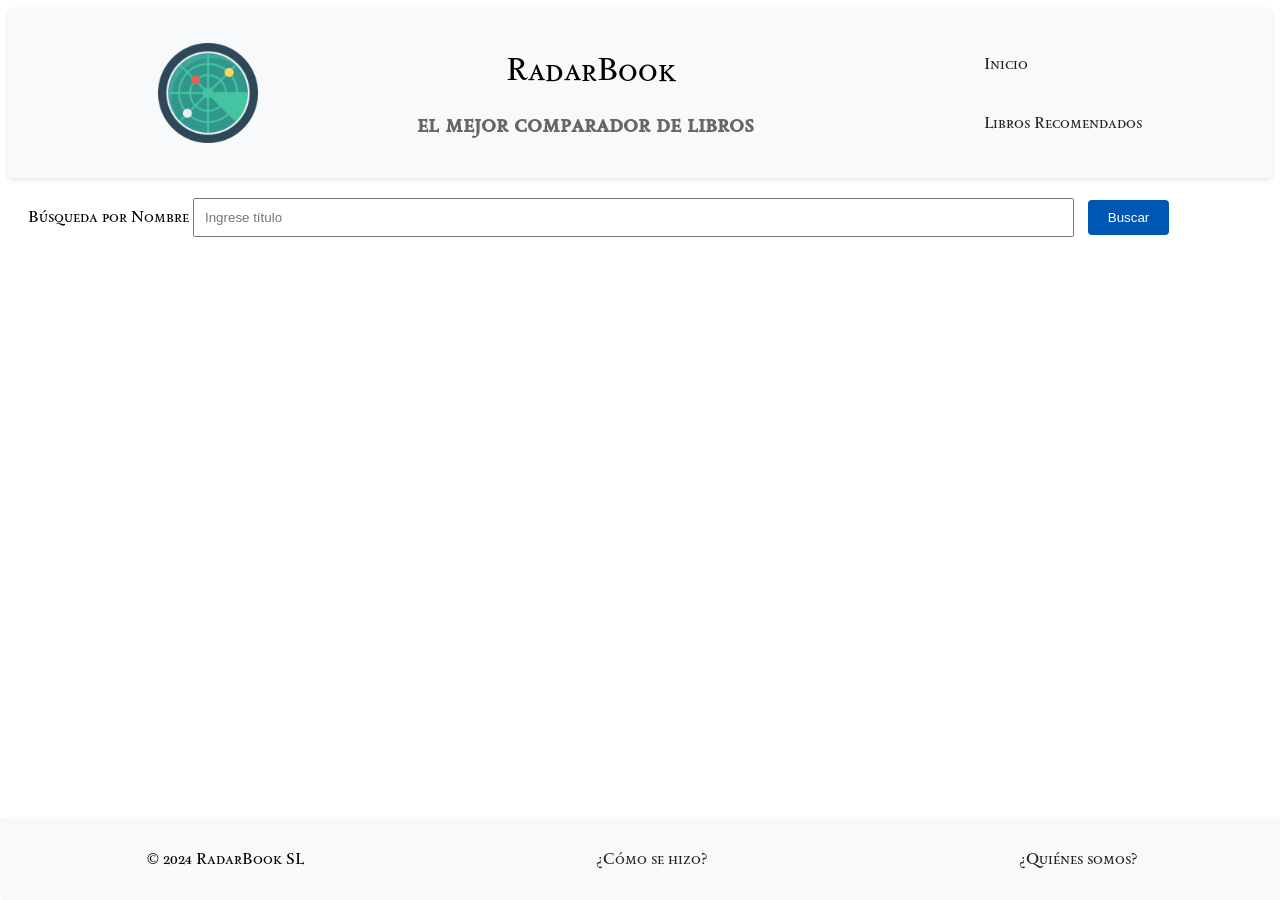
==== src/main/webapp/index.html @ 45410263 "V1" ====
<!-- <%@ page contentType="text/html; charset=UTF-8" language="java" %>
<%@ page import="java.util.ArrayList" %> -->
<!-- %@ page import="radarbook.Libro.*" %>-->


<!DOCTYPE html>
<html lang="es">
<head>
    <meta charset="UTF-8">
    <meta name="viewport" content="width=device-width, initial-scale=1.0">
    <title>RadarBook</title>
    <link rel="stylesheet" href="styles.css">
    <link rel="preconnect" href="https://fonts.googleapis.com">
    <link rel="preconnect" href="https://fonts.gstatic.com">
    <link href="https://fonts.googleapis.com/css2?family=Sedan+SC&display=swap" rel="stylesheet">
</head>
<body>
    <header>
        <img id="logo_principal" src="Imagenes/logoHeader.png"></img>
        <div id="titulo_header">
            <h1 id="titulo">RadarBook</h1>
            <h2 id="subtitulo">el mejor comparador de libros</h2>
        </div>
        <nav id="menu_header">
            <ul>
                <li class="opcion_menu"><a href="index.jsp">Inicio</a></li>
                <li class="opcion_menu"><a href="index.jsp">Libros Recomendados</a></li>
            </ul>
        </nav>
    </header>
    <main>
        <form id="searchForm" action="/ServletForm" method="GET">
        	<label>
        		Búsqueda por Nombre
            	<input type="text" name="searchNameInput" id="searchNameInput" placeholder="Ingrese título" aria-label="Buscar por título">
            </label>
           <!--  <label>
            	Búsqueda por ISBN
            	<input type="text" name="searchISBNInput" id="searchISBNInput" placeholder="Ingrese ISBN" aria-label="Buscar ISBN">
            </label> -->
            <button type="submit" value="enviarInfo">Buscar</button>
        </form>
<!--         <section id="Resultados">
            <h3>Resultados</h3>
            <div id="booksContainer">
                    Aqui van los libros
            </div>
        </section> -->
    </main>
    <footer>
            <p>&copy; 2024 RadarBook SL</p>
            <p><a href="ComoSeHizo.pdf">¿Cómo se hizo?</a></p>
            <p><a href="contacto.html">¿Quiénes somos?</a></p>
    </footer>
    <!-- <script src="js/script.js"></script> -->
</body>
</html>
---- src/main/webapp/styles.css ----
@charset "ISO-8859-1";
.sedan-sc-regular {
    font-family: "Sedan SC", serif;
    font-weight: 400;
    font-style: normal;
  }

#titulo{
    font-family: "Sedan SC", serif, sans-serif;
    font-weight: 400;
    font-style: normal;
    padding-left: 10px;
}

#subtitulo{
    font-family: "Sedan SC", serif, sans-serif;
    color: rgb(102, 102, 102);
}

#titulo_header{
    display:block;
    padding: 10px;
}

body {
    font-family: "Sedan SC", serif, sans-serif;
}

header{
    background-color: #f8f9fa;
    padding: 10px 20px;
    text-align: center;
    display: flex;
    align-items: center;
    justify-content: space-around;
    border-radius: 3px;
    box-shadow: 0 2px 5px rgba(0,0,0,0.1);
}

footer {
    background-color: #f8f9fa;
    padding: 12px;
    text-align: center;
    display: grid;
    grid-template-columns: 1fr 1fr 1fr;
    grid-auto-rows: min-content;
    align-items: center;
    justify-content: space-between;
    border-radius: 3px;
    z-index: 1000;
    position: fixed;
    left: 0;
    bottom: 0;
    width: 100%;
}

footer p {
    margin: 0 50px;
    padding: 20px;
    text-align: center;
}

footer p a {
    text-decoration: none;
    color: rgb(34, 34, 34);
    padding: 10px 20px;
}



main {
    padding: 20px;
    margin-bottom:60px;
}

#menu_header{
    list-style-type: none;
    background: transparent;
    border-radius: 3px;
    text-align: center;
    padding: 0px;
    border: none;
    width: fit-content;
}

#menu_header li{
    padding: 10px 20px;
    transition: background-color 0.3s;
    list-style:none;
    border-radius: 10px;
    text-decoration: none;
    color: rgb(34, 34, 34);
    text-align: start;
}

#menu_header li:hover {
    background-color: #e1e1e1;
}

#menu_header a {
    text-decoration: none;
    display: block; 
    width: 100%;
    height: 100%;
    padding: 10px 20px;
    color: rgb(34, 34, 34);
    text-decoration: none;
}

#searchForm input[type="text"] {
    width: 70%;
    padding: 10px;
    margin-right: 10px;
}

#searchForm button {
    padding: 10px 20px;
    background-color: #0056b3;
    color: white;
    border: none;
    border-radius: 4px;
    cursor: pointer;
}

#searchForm button:hover {
    background-color: #005ee2;
}

#results {
    margin: 20px;
    padding: 20px;
    background-color: #fff;
    border-radius: 8px;
    box-shadow: 0 2px 4px rgba(0, 0, 0, 0.1);
}

#booksContainer {
    display: grid;
    grid-template-columns: repeat(auto-fill, minmax(200px, 1fr));
    gap: 16px;
    padding-top: 20px;
}

#logo_principal{
    width: 100px;
    height: 100px;
    padding:10px;
    margin-left: 50px;
}
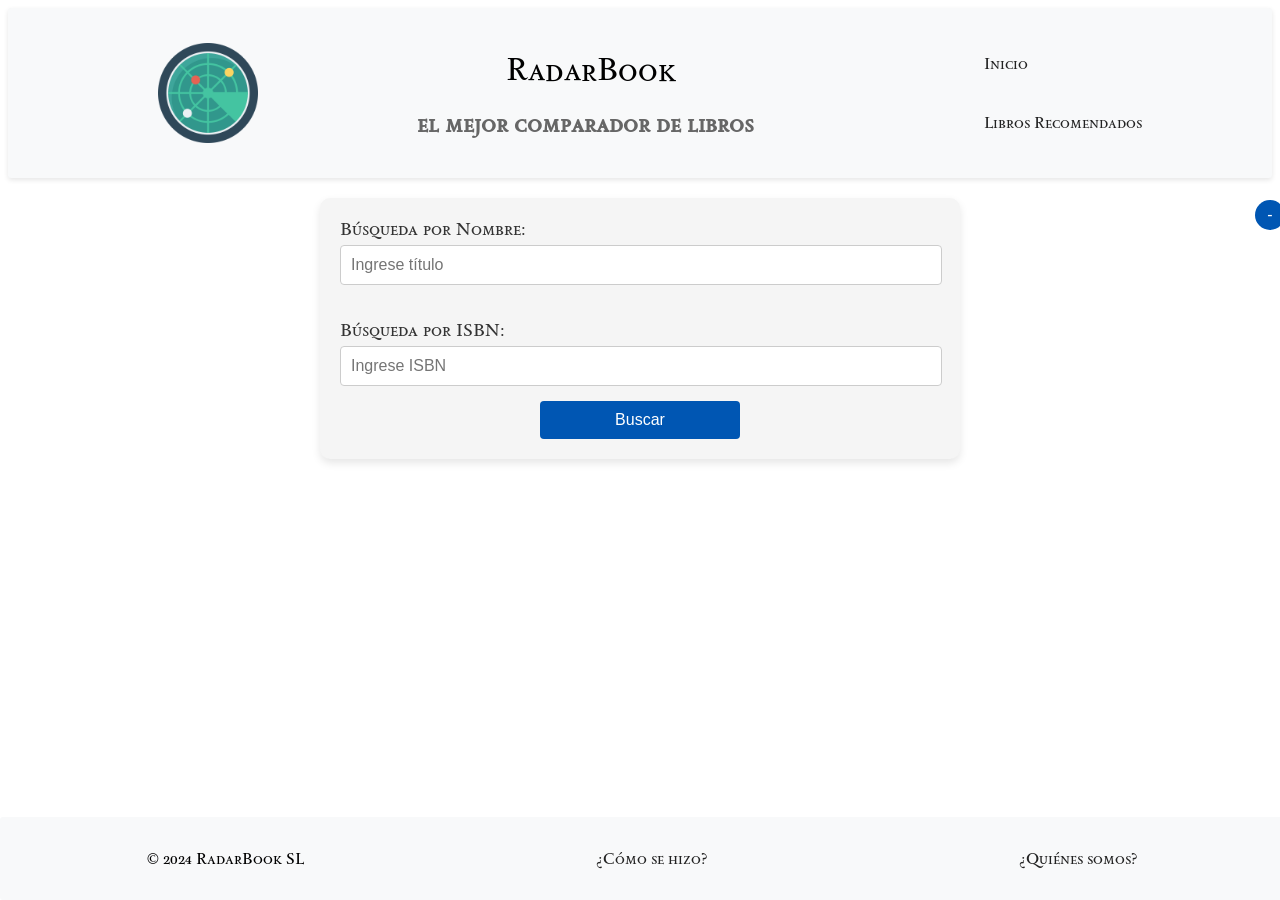
==== commit ca685e38: "V 1.2" ====
--- a/src/main/webapp/index.html
+++ b/src/main/webapp/index.html
@@ -23,35 +23,31 @@
         </div>
         <nav id="menu_header">
             <ul>
-                <li class="opcion_menu"><a href="index.jsp">Inicio</a></li>
+                <li class="opcion_menu"><a href="index.html">Inicio</a></li>
                 <li class="opcion_menu"><a href="index.jsp">Libros Recomendados</a></li>
             </ul>
         </nav>
     </header>
     <main>
+    	<button id="toggleButton" aria-label="Minimizar/Maximizar formulario">-</button>
         <form id="searchForm" action="/ServletForm" method="GET">
         	<label>
-        		Búsqueda por Nombre
+        		Búsqueda por Nombre:
             	<input type="text" name="searchNameInput" id="searchNameInput" placeholder="Ingrese título" aria-label="Buscar por título">
             </label>
-           <!--  <label>
-            	Búsqueda por ISBN
+            <br>
+           <label>
+            	Búsqueda por ISBN:
             	<input type="text" name="searchISBNInput" id="searchISBNInput" placeholder="Ingrese ISBN" aria-label="Buscar ISBN">
-            </label> -->
+            </label>
             <button type="submit" value="enviarInfo">Buscar</button>
         </form>
-<!--         <section id="Resultados">
-            <h3>Resultados</h3>
-            <div id="booksContainer">
-                    Aqui van los libros
-            </div>
-        </section> -->
     </main>
     <footer>
             <p>&copy; 2024 RadarBook SL</p>
             <p><a href="ComoSeHizo.pdf">¿Cómo se hizo?</a></p>
             <p><a href="contacto.html">¿Quiénes somos?</a></p>
     </footer>
-    <!-- <script src="js/script.js"></script> -->
+    <script src="toggleForm.js"></script>
 </body>
 </html>
--- a/src/main/webapp/styles.css
+++ b/src/main/webapp/styles.css
@@ -24,6 +24,7 @@
 
 body {
     font-family: "Sedan SC", serif, sans-serif;
+    margin-bottom: 20%;
 }
 
 header{
@@ -107,10 +108,50 @@
     text-decoration: none;
 }
 
+#searchForm {
+    display: flex;
+    flex-direction: column;
+    align-items: center;
+    max-width: 600px;
+    margin: 0 auto;
+    padding: 20px;
+    background: #f5f5f5;
+    border-radius: 10px;
+    box-shadow: 0 4px 8px rgba(0, 0, 0, 0.1);
+    overflow: hidden;
+    transition: max-height 0.5s ease-in-out, opacity 0.5s ease-in-out, padding 0.5s ease-in-out;
+    max-height: 500px;
+}
+
+#searchForm.minimized {
+    max-height: 0;
+    opacity: 0;
+    overflow: hidden;
+    padding: 0;
+}
+
+#searchForm label {
+    width: 100%;
+    margin-bottom: 15px;
+    font-size: 18px;
+    color: #333;
+}
+
 #searchForm input[type="text"] {
-    width: 70%;
+    width: calc(100% - 20px);
     padding: 10px;
-    margin-right: 10px;
+    margin-top: 5px;
+    margin-right: 0;
+    border: 1px solid #ccc;
+    border-radius: 4px;
+    font-size: 16px;
+    transition: border-color 0.3s, box-shadow 0.3s;
+}
+
+#searchForm input[type="text"]:focus {
+    border-color: #0056b3;
+    box-shadow: 0 0 5px rgba(0, 86, 179, 0.5);
+    outline: none;
 }
 
 #searchForm button {
@@ -120,25 +161,82 @@
     border: none;
     border-radius: 4px;
     cursor: pointer;
+    font-size: 16px;
+    transition: background-color 0.3s, transform 0.3s;
+    width: 100%;
+    max-width: 200px;
 }
 
 #searchForm button:hover {
     background-color: #005ee2;
-}
-
-#results {
-    margin: 20px;
-    padding: 20px;
-    background-color: #fff;
-    border-radius: 8px;
-    box-shadow: 0 2px 4px rgba(0, 0, 0, 0.1);
-}
-
-#booksContainer {
+    transform: translateY(-2px);
+}
+
+#toggleButton {
+    background: #0056b3;
+    color: white;
+    border: none;
+    border-radius: 50%;
+    width: 30px;
+    height: 30px;
+    font-size: 16px;
+    cursor: pointer;
+    position: absolute;
+    top: 20px;
+    right: 20px;
+    transition: background-color 0.3s;
+    position: absolute;
+    z-index: 1000;
+    top: 200px;
+    left: 1255px;
+}
+
+#toggleButton:hover {
+    background-color: #005ee2;
+}
+
+
+#resultados {
+    padding: 10px;
     display: grid;
-    grid-template-columns: repeat(auto-fill, minmax(200px, 1fr));
-    gap: 16px;
-    padding-top: 20px;
+    grid-template-columns: 1fr 1fr 1fr;
+    grid-template-rows: 1fr;
+    grid-gap: 20px;
+   	text-align: center;
+}
+
+#titulo_pag{
+	display: block;
+	text-align: center;
+}
+
+.contenedor_libro {
+    background-color: white;
+    border: 1px solid #ddd;
+    padding: 20px;
+    margin: 20px 0;
+    box-shadow: 0 2px 8px rgba(0,0,0,0.1);
+    display: flex;
+    flex-direction: column;
+    justify-content: space-between;
+    height: 700px;
+    transition: box-shadow 0.3s ease, transform 0.3s ease;
+    transform: translateZ(0);
+    transform-style: preserve-3d;
+    align-items: center;
+}
+
+.contenedor_libro:hover{
+	transform: scale(1.05);
+    box-shadow: 0 5px 15px rgba(0,0,0,0.3);
+}
+
+.contenedor_libro img {
+    width: 300px;
+}
+
+.contenedor_libro h2, .contenedor_libro h4, .contenedor_libro p {
+    margin: 5px 0;
 }
 
 #logo_principal{
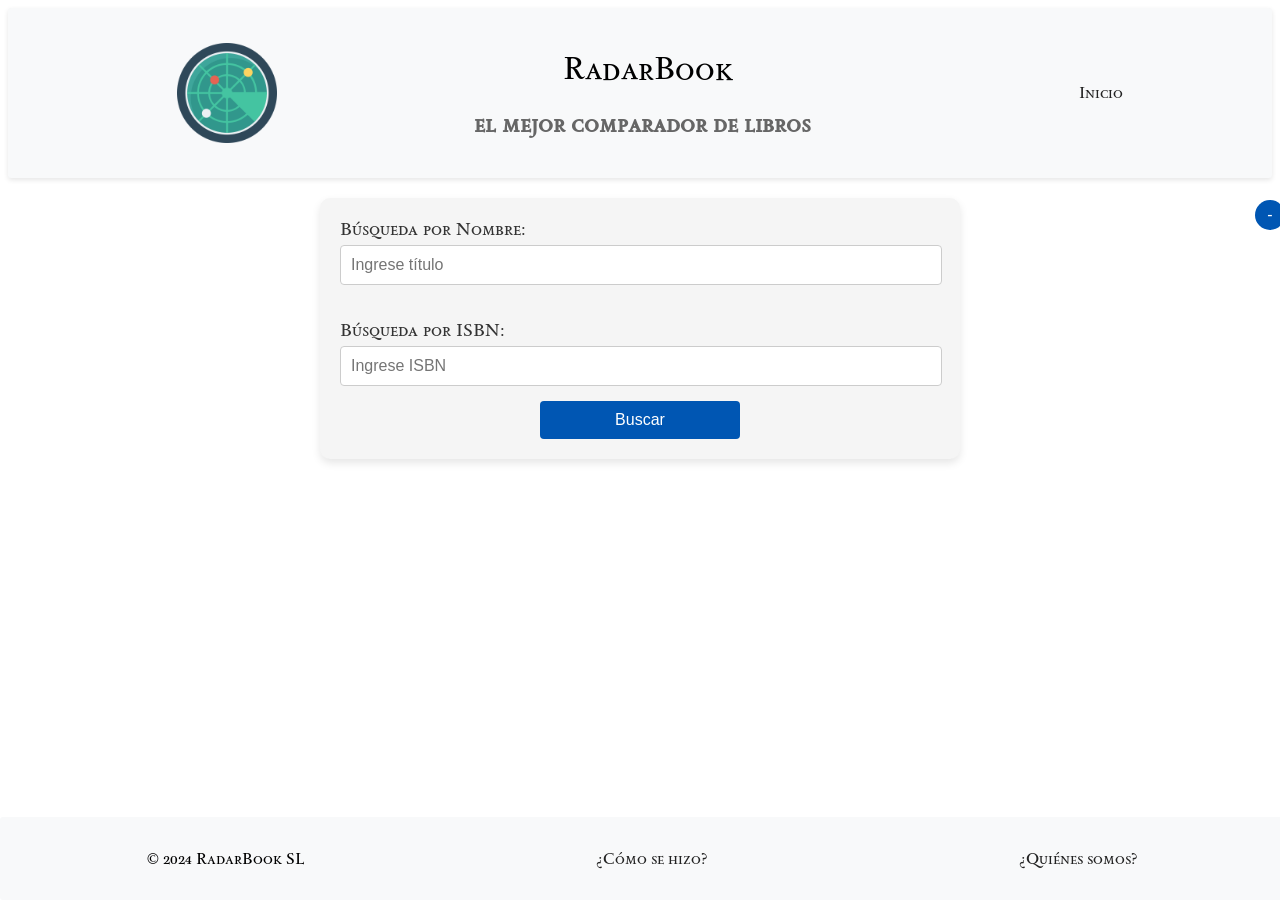
==== commit 5fb4eebc: "Eliminar Libros Recomendados" ====
--- a/src/main/webapp/index.html
+++ b/src/main/webapp/index.html
@@ -1,14 +1,11 @@
-<!-- <%@ page contentType="text/html; charset=UTF-8" language="java" %>
-<%@ page import="java.util.ArrayList" %> -->
-<!-- %@ page import="radarbook.Libro.*" %>-->
-
-
 <!DOCTYPE html>
 <html lang="es">
 <head>
     <meta charset="UTF-8">
     <meta name="viewport" content="width=device-width, initial-scale=1.0">
     <title>RadarBook</title>
+    <link rel="icon" href="icono.ico" type="image/x-icon">
+    <link rel="shortcut icon" href="icono.ico" type="image/x-icon">
     <link rel="stylesheet" href="styles.css">
     <link rel="preconnect" href="https://fonts.googleapis.com">
     <link rel="preconnect" href="https://fonts.gstatic.com">
@@ -24,7 +21,6 @@
         <nav id="menu_header">
             <ul>
                 <li class="opcion_menu"><a href="index.html">Inicio</a></li>
-                <li class="opcion_menu"><a href="index.jsp">Libros Recomendados</a></li>
             </ul>
         </nav>
     </header>
--- a/src/main/webapp/styles.css
+++ b/src/main/webapp/styles.css
@@ -65,6 +65,12 @@
     text-decoration: none;
     color: rgb(34, 34, 34);
     padding: 10px 20px;
+    transition: background-color 0.3s;
+    border-radius: 5px;
+}
+
+footer p a:hover {
+    background-color: #e1e1e1;
 }
 
 
